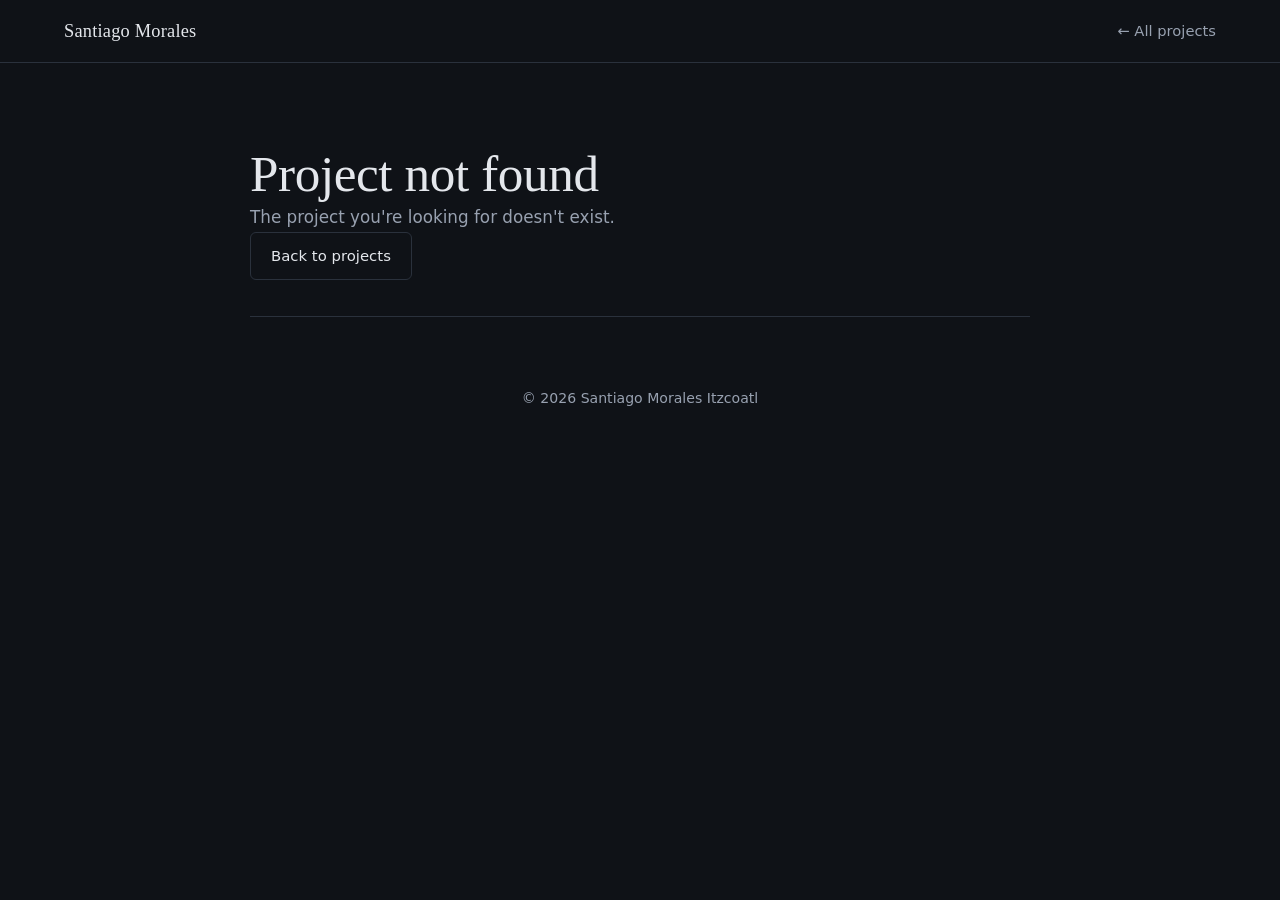
==== project.html @ 07a5fb70 "1.0" ====
<!doctype html>
<html lang="en">
<head>
  <meta charset="utf-8">
  <meta name="viewport" content="width=device-width, initial-scale=1">
  <title>Project — Santiago Morales Itzcoatl</title>
  <meta name="theme-color" content="#0f1217">
  <link rel="stylesheet" href="styles.css">
</head>
<body>

<header class="site-header">
  <a href="index.html" class="logo">Santiago Morales</a>
  <nav>
    <a href="index.html#projects">&larr; All projects</a>
  </nav>
</header>

<main class="detail" id="detail">
  <p class="loading">Loading project…</p>
</main>

<footer class="site-footer">
  <p>&copy; <span id="year"></span> Santiago Morales Itzcoatl</p>
</footer>

<script src="data.js"></script>
<script src="project.js"></script>
</body>
</html>
---- styles.css ----
:root {
  --bg: #0f1217;
  --surface: #161b22;
  --surface-2: #1c222b;
  --border: #2a313c;
  --text: #e4e7ec;
  --muted: #98a1b0;
  --accent: #8ea8c8;      /* azul acero, discreto */
  --accent-strong: #6f8fb5;
  --serif: Georgia, "Times New Roman", "Iowan Old Style", serif;
  --sans: system-ui, -apple-system, "Segoe UI", Roboto, Helvetica, Arial, sans-serif;
  --mono: ui-monospace, "JetBrains Mono", Menlo, Consolas, monospace;
  --radius: 8px;
}

* { box-sizing: border-box; }
html { scroll-behavior: smooth; }
body {
  margin: 0;
  background: var(--bg);
  color: var(--text);
  font-family: var(--sans);
  font-size: 16px;
  line-height: 1.65;
  -webkit-font-smoothing: antialiased;
}
a { color: inherit; }
:focus-visible { outline: 2px solid var(--accent); outline-offset: 3px; }

/* ---------- Header ---------- */
.site-header {
  position: sticky; top: 0; z-index: 10;
  display: flex; justify-content: space-between; align-items: center; flex-wrap: wrap; gap: 12px;
  padding: 16px clamp(20px, 5vw, 72px);
  background: var(--bg);
  border-bottom: 1px solid var(--border);
}
.logo { font-family: var(--serif); font-size: 1.15rem; text-decoration: none; letter-spacing: .2px; }
.site-header nav { display: flex; gap: 26px; flex-wrap: wrap; }
.site-header nav a { text-decoration: none; color: var(--muted); font-size: .92rem; transition: color .2s; }
.site-header nav a:hover { color: var(--text); }

/* ---------- Hero ---------- */
.hero {
  display: grid; grid-template-columns: 1.3fr 1fr; gap: 64px; align-items: center;
  padding: 96px clamp(20px, 7vw, 120px) 80px;
  border-bottom: 1px solid var(--border);
}
.eyebrow { font-size: .8rem; text-transform: uppercase; letter-spacing: 1.6px; color: var(--accent); margin: 0 0 22px; }
.hero h1 { font-family: var(--serif); font-weight: 400; font-size: clamp(2.5rem, 5.5vw, 4rem); line-height: 1.12; margin: 0 0 14px; letter-spacing: -.5px; }
.subtitle { font-size: 1.2rem; color: var(--text); margin: 0 0 16px; }
.lead { color: var(--muted); font-size: 1.05rem; max-width: 56ch; margin: 0; }
.cta-row { display: flex; gap: 12px; flex-wrap: wrap; margin: 34px 0 28px; }
.tags { list-style: none; padding: 0; margin: 0; display: flex; gap: 8px; flex-wrap: wrap; }
.tags li, .chips li {
  font-size: .83rem; padding: 4px 12px; border-radius: 4px;
  border: 1px solid var(--border); color: var(--muted); background: var(--surface);
}

.hero-panel {
  background: var(--surface); border: 1px solid var(--border); border-radius: var(--radius);
  padding: 8px 28px;
}
.panel-row {
  display: flex; justify-content: space-between; gap: 16px; padding: 18px 0;
  border-bottom: 1px solid var(--border); font-size: .95rem;
}
.panel-row:last-child { border-bottom: 0; }
.panel-row span { color: var(--muted); }
.panel-row strong { font-weight: 500; text-align: right; }

/* ---------- Buttons ---------- */
.btn {
  display: inline-block; text-decoration: none; cursor: pointer; text-align: center;
  padding: 11px 20px; border-radius: 6px; font-weight: 500; font-size: .93rem;
  border: 1px solid transparent; font-family: inherit;
  transition: background .2s ease, border-color .2s ease, color .2s ease;
}
.btn-primary { background: var(--accent-strong); color: #fff; }
.btn-primary:hover { background: #5d7ba3; }
.btn-ghost { background: transparent; color: var(--text); border-color: var(--border); }
.btn-ghost:hover { border-color: var(--accent); color: var(--accent); }
.btn-sm { padding: 8px 16px; font-size: .88rem; }

/* ---------- Sections ---------- */
.section { padding: 88px clamp(20px, 7vw, 120px); border-bottom: 1px solid var(--border); }
.section-head { margin-bottom: 40px; }
.section-head h2, .section > h2, .about h2 {
  font-family: var(--serif); font-weight: 400; font-size: clamp(1.9rem, 3.4vw, 2.4rem);
  margin: 0 0 8px; letter-spacing: -.3px;
}
.section-head p { color: var(--muted); margin: 0; }
.group-title {
  font-size: .85rem; font-weight: 600; text-transform: uppercase; letter-spacing: 1.3px;
  color: var(--accent); margin: 56px 0 22px; display: flex; align-items: baseline; gap: 12px;
}
.group-title:first-of-type { margin-top: 0; }
.group-title .sub { color: var(--muted); text-transform: none; letter-spacing: 0; font-weight: 400; font-size: .88rem; }

/* ---------- Cards ---------- */
.grid { display: grid; grid-template-columns: repeat(auto-fill, minmax(280px, 1fr)); gap: 22px; }
.card {
  background: var(--surface); border: 1px solid var(--border); border-radius: var(--radius);
  overflow: hidden; display: flex; flex-direction: column;
  transition: border-color .25s ease, background .25s ease;
}
.card:hover { border-color: #3a4352; background: var(--surface-2); }
.card.is-outdated { opacity: .8; }
.card-cover {
  height: 120px; display: flex; align-items: center; justify-content: center;
  border-bottom: 1px solid var(--border); padding: 16px;
}
.cover-software { background: linear-gradient(135deg, #1a2433, #161b22); }
.cover-game { background: linear-gradient(135deg, #1f2430, #15181f); }
.cover-old { background: #14171c; }
.cover-label {
  font-family: var(--mono); font-size: .95rem; letter-spacing: .6px; color: var(--text); text-align: center;
}
.card-body { padding: 22px; display: flex; flex-direction: column; gap: 10px; flex: 1; }
.card-body h4 { margin: 0; font-family: var(--serif); font-weight: 400; font-size: 1.2rem; }
.card-body .desc { margin: 0; color: var(--muted); font-size: .93rem; }
.meta { margin: 0; font-size: .75rem; color: var(--accent); text-transform: uppercase; letter-spacing: 1px; }
.card-actions { margin-top: auto; padding-top: 10px; }

.badge {
  align-self: flex-start; font-size: .75rem; padding: 3px 10px; border-radius: 4px; border: 1px solid;
}
.badge-progress { color: #d6b36a; border-color: rgba(214,179,106,.35); }
.badge-ok { color: #8fb8a0; border-color: rgba(143,184,160,.35); }
.badge-old { color: #c98b8b; border-color: rgba(201,139,139,.35); }

/* ---------- About ---------- */
.about { display: grid; grid-template-columns: 1.5fr 1fr; gap: 64px; }
.about-text p { color: var(--muted); margin: 0 0 18px; font-size: 1.02rem; }
.about-text .lead-text { color: var(--text); font-family: var(--serif); font-size: 1.25rem; line-height: 1.5; }
.interests { background: var(--surface); border: 1px solid var(--border); border-radius: var(--radius); padding: 28px; align-self: start; }
.interests h3 { margin: 0 0 8px; font-size: .85rem; text-transform: uppercase; letter-spacing: 1.2px; color: var(--accent); font-weight: 600; }
.interests ul { list-style: none; padding: 0; margin: 0; }
.interests li { padding: 10px 0; border-bottom: 1px solid var(--border); color: var(--muted); font-size: .95rem; }
.interests li:last-child { border-bottom: 0; }

/* ---------- Skills ---------- */
.skills-grid { display: grid; grid-template-columns: repeat(auto-fit, minmax(230px, 1fr)); gap: 22px; }
.skill-group { background: var(--surface); border: 1px solid var(--border); border-radius: var(--radius); padding: 26px; }
.skill-group h3 { margin: 0 0 16px; font-size: .85rem; text-transform: uppercase; letter-spacing: 1.2px; color: var(--accent); font-weight: 600; }
.chips { list-style: none; padding: 0; margin: 0; display: flex; flex-wrap: wrap; gap: 8px; }

/* ---------- Ecosystem ---------- */
.eco-grid { display: grid; grid-template-columns: repeat(auto-fit, minmax(280px, 1fr)); gap: 22px; }
.eco-card { background: var(--surface); border: 1px solid var(--border); border-radius: var(--radius); padding: 30px; }
.eco-card h3 { margin: 0 0 10px; font-family: var(--serif); font-weight: 400; font-size: 1.35rem; }
.eco-card p { color: var(--muted); margin: 0 0 16px; }
.link { color: var(--accent); text-decoration: none; font-size: .92rem; }
.link:hover { text-decoration: underline; }

/* ---------- Contact ---------- */
.contact { text-align: center; }
.contact h2 { font-family: var(--serif); font-weight: 400; font-size: clamp(1.9rem, 3.4vw, 2.4rem); margin: 0 0 10px; }
.contact .lead { margin: 0 auto; }
.contact-links { list-style: none; padding: 0; margin: 36px 0 0; display: flex; gap: 14px; justify-content: center; flex-wrap: wrap; }
.contact-links a {
  display: inline-block; padding: 11px 22px; border: 1px solid var(--border); border-radius: 6px;
  text-decoration: none; background: var(--surface); transition: border-color .2s, color .2s;
}
.contact-links a:hover { border-color: var(--accent); color: var(--accent); }

/* ---------- Footer ---------- */
.site-footer { text-align: center; padding: 30px; color: var(--muted); font-size: .88rem; }
.site-footer p { margin: 0; }

/* ---------- Detail page ---------- */
.detail { max-width: 860px; margin: 0 auto; padding: 72px clamp(20px, 5vw, 40px) 40px; }
.loading { color: var(--muted); }
.detail-head { padding-bottom: 36px; border-bottom: 1px solid var(--border); }
.back { display: inline-block; color: var(--muted); text-decoration: none; font-size: .9rem; margin-bottom: 26px; }
.back:hover { color: var(--accent); }
.detail-head h1 { font-family: var(--serif); font-weight: 400; font-size: clamp(2.2rem, 4.5vw, 3.2rem); line-height: 1.15; margin: 10px 0 0; letter-spacing: -.4px; }
.facts { display: flex; gap: 40px; flex-wrap: wrap; margin-top: 28px; }
.fact { display: flex; flex-direction: column; gap: 4px; }
.fact span { font-size: .75rem; text-transform: uppercase; letter-spacing: 1.2px; color: var(--muted); }
.fact strong { font-weight: 500; }
.block { padding: 36px 0; border-bottom: 1px solid var(--border); }
.block:last-child { border-bottom: 0; }
.block h2 { font-size: .85rem; text-transform: uppercase; letter-spacing: 1.3px; color: var(--accent); font-weight: 600; margin: 0 0 16px; }
.body { color: var(--text); font-size: 1.05rem; line-height: 1.75; margin: 0; }
.list { margin: 0; padding-left: 20px; color: var(--muted); }
.list li { margin-bottom: 8px; }
.list.ordered { padding-left: 22px; }
.link-row { display: flex; gap: 12px; flex-wrap: wrap; }
.note { color: var(--muted); font-size: .9rem; margin: 16px 0 0; }

/* ---------- Responsive ---------- */
@media (max-width: 900px) {
  .hero { grid-template-columns: 1fr; gap: 44px; padding-top: 64px; }
  .about { grid-template-columns: 1fr; gap: 40px; }
}
@media (max-width: 600px) {
  .site-header { flex-direction: column; align-items: flex-start; }
  .section { padding: 64px 20px; }
  .facts { gap: 24px; }
}
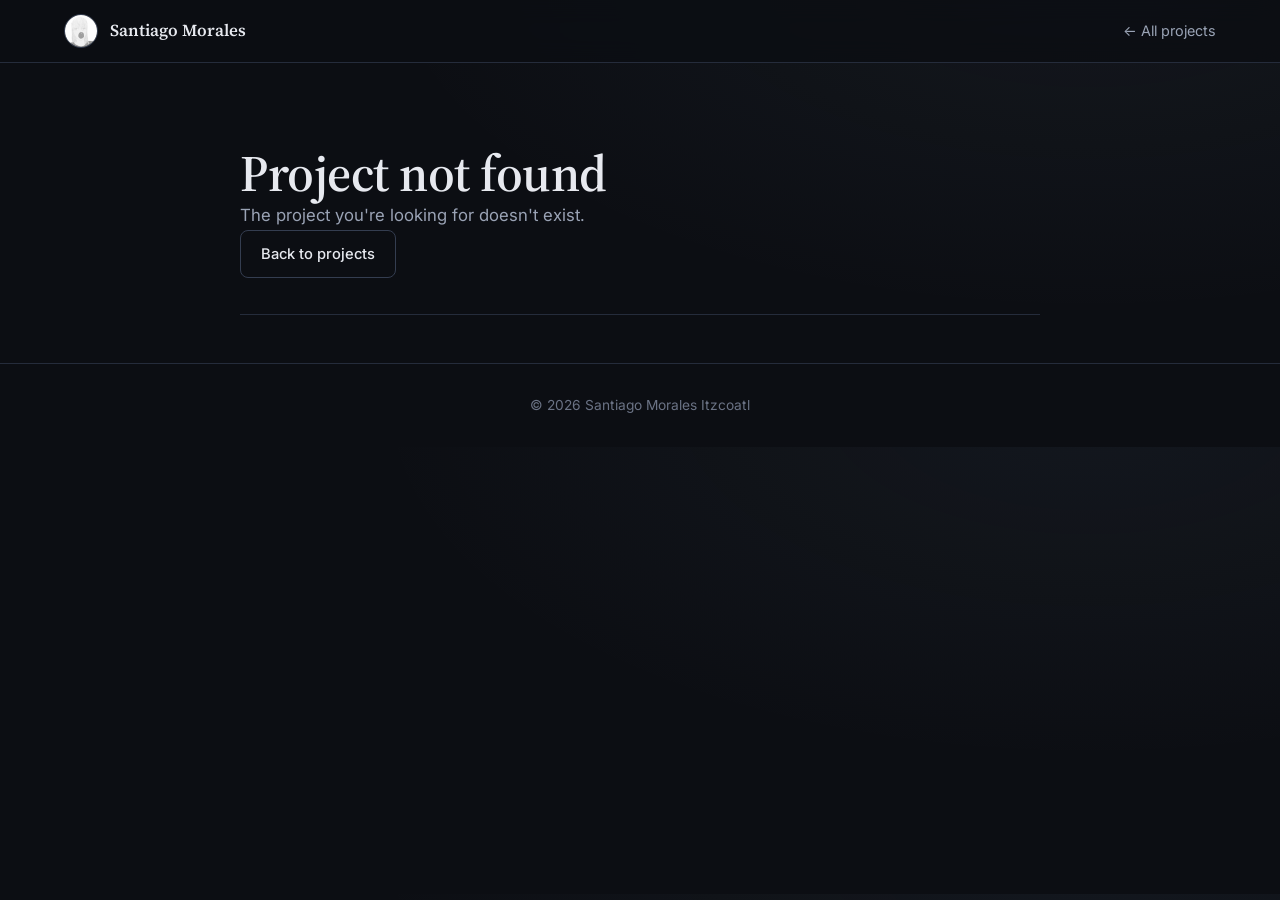
==== commit 8e07c80a: "2.0" ====
--- a/project.html
+++ b/project.html
@@ -5,12 +5,16 @@
   <meta name="viewport" content="width=device-width, initial-scale=1">
   <title>Project — Santiago Morales Itzcoatl</title>
   <meta name="theme-color" content="#0f1217">
+  <link rel="icon" href="media/favicon.png" type="image/png">
+  <link rel="preconnect" href="https://fonts.googleapis.com">
+  <link rel="preconnect" href="https://fonts.gstatic.com" crossorigin>
+  <link href="https://fonts.googleapis.com/css2?family=Inter:wght@400;500;600&family=Source+Serif+4:opsz,wght@8..60,400;8..60,600&family=JetBrains+Mono:wght@400;500&display=swap" rel="stylesheet">
   <link rel="stylesheet" href="styles.css">
 </head>
 <body>
 
 <header class="site-header">
-  <a href="index.html" class="logo">Santiago Morales</a>
+  <a href="index.html" class="logo"><img src="media/avatar.jpg" alt="" width="34" height="34"><span>Santiago Morales</span></a>
   <nav>
     <a href="index.html#projects">&larr; All projects</a>
   </nav>
--- a/styles.css
+++ b/styles.css
@@ -1,201 +1,359 @@
+/* ==========================================================
+   Base
+   ========================================================== */
 :root {
-  --bg: #0f1217;
-  --surface: #161b22;
-  --surface-2: #1c222b;
-  --border: #2a313c;
-  --text: #e4e7ec;
-  --muted: #98a1b0;
-  --accent: #8ea8c8;      /* azul acero, discreto */
-  --accent-strong: #6f8fb5;
-  --serif: Georgia, "Times New Roman", "Iowan Old Style", serif;
-  --sans: system-ui, -apple-system, "Segoe UI", Roboto, Helvetica, Arial, sans-serif;
-  --mono: ui-monospace, "JetBrains Mono", Menlo, Consolas, monospace;
-  --radius: 8px;
-}
+  --bg: #0c0e13;
+  --surface: #151923;
+  --surface-2: #1b2130;
+  --border: #252c3b;
+  --border-strong: #343d50;
+  --text: #e7e9ef;
+  --muted: #9aa3b5;
+  --faint: #6b7385;
+
+  /* Acento por defecto (software). Los temas lo sobreescriben. */
+  --accent: #8fb4d9;
+  --accent-line: rgba(143, 180, 217, .35);
+
+  --serif: "Source Serif 4", Georgia, "Times New Roman", serif;
+  --sans: "Inter", system-ui, -apple-system, "Segoe UI", Roboto, Helvetica, Arial, sans-serif;
+  --mono: "JetBrains Mono", ui-monospace, Menlo, Consolas, monospace;
+  --radius: 10px;
+  --radius-lg: 14px;
+}
+
+/* Temas por tipo de proyecto */
+[data-theme="software"] { --accent: #8fb4d9; --accent-line: rgba(143,180,217,.35); }
+[data-theme="security"] { --accent: #86c7a4; --accent-line: rgba(134,199,164,.35); }
+[data-theme="game"]     { --accent: #b8a3e0; --accent-line: rgba(184,163,224,.35); }
+[data-theme="web"]      { --accent: #e0b77f; --accent-line: rgba(224,183,127,.35); }
+[data-theme="outdated"] { --accent: #8a929e; --accent-line: rgba(138,146,158,.35); }
 
 * { box-sizing: border-box; }
 html { scroll-behavior: smooth; }
 body {
   margin: 0;
-  background: var(--bg);
+  background:
+    radial-gradient(1200px 600px at 85% -10%, rgba(143,180,217,.06), transparent 60%),
+    var(--bg);
   color: var(--text);
   font-family: var(--sans);
   font-size: 16px;
   line-height: 1.65;
   -webkit-font-smoothing: antialiased;
 }
+img { display: block; max-width: 100%; }
 a { color: inherit; }
-:focus-visible { outline: 2px solid var(--accent); outline-offset: 3px; }
-
-/* ---------- Header ---------- */
+:focus-visible { outline: 2px solid var(--accent); outline-offset: 3px; border-radius: 4px; }
+::selection { background: var(--accent); color: #0c0e13; }
+
+/* ==========================================================
+   Header
+   ========================================================== */
 .site-header {
-  position: sticky; top: 0; z-index: 10;
-  display: flex; justify-content: space-between; align-items: center; flex-wrap: wrap; gap: 12px;
-  padding: 16px clamp(20px, 5vw, 72px);
-  background: var(--bg);
+  position: sticky; top: 0; z-index: 20;
+  display: flex; justify-content: space-between; align-items: center; flex-wrap: wrap; gap: 14px;
+  padding: 14px clamp(20px, 5vw, 72px);
+  background: rgba(12, 14, 19, .82);
+  backdrop-filter: blur(12px);
+  -webkit-backdrop-filter: blur(12px);
   border-bottom: 1px solid var(--border);
 }
-.logo { font-family: var(--serif); font-size: 1.15rem; text-decoration: none; letter-spacing: .2px; }
-.site-header nav { display: flex; gap: 26px; flex-wrap: wrap; }
-.site-header nav a { text-decoration: none; color: var(--muted); font-size: .92rem; transition: color .2s; }
+.logo {
+  display: inline-flex; align-items: center; gap: 12px;
+  text-decoration: none; font-family: var(--serif); font-weight: 600; font-size: 1.05rem;
+}
+.logo img {
+  width: 34px; height: 34px; border-radius: 50%; object-fit: cover;
+  border: 1px solid var(--border-strong);
+}
+.site-header nav { display: flex; gap: 24px; flex-wrap: wrap; align-items: center; }
+.site-header nav a {
+  text-decoration: none; color: var(--muted); font-size: .9rem; position: relative; padding: 4px 0;
+  transition: color .2s;
+}
 .site-header nav a:hover { color: var(--text); }
-
-/* ---------- Hero ---------- */
+.site-header nav a::after {
+  content: ""; position: absolute; left: 0; right: 0; bottom: -2px; height: 1px;
+  background: var(--accent); transform: scaleX(0); transform-origin: left; transition: transform .25s ease;
+}
+.site-header nav a:hover::after { transform: scaleX(1); }
+
+/* ==========================================================
+   Hero
+   ========================================================== */
 .hero {
-  display: grid; grid-template-columns: 1.3fr 1fr; gap: 64px; align-items: center;
-  padding: 96px clamp(20px, 7vw, 120px) 80px;
+  display: grid; grid-template-columns: 1.25fr 1fr; gap: clamp(40px, 6vw, 88px); align-items: center;
+  padding: clamp(72px, 10vw, 112px) clamp(20px, 7vw, 120px) clamp(64px, 8vw, 96px);
   border-bottom: 1px solid var(--border);
 }
-.eyebrow { font-size: .8rem; text-transform: uppercase; letter-spacing: 1.6px; color: var(--accent); margin: 0 0 22px; }
-.hero h1 { font-family: var(--serif); font-weight: 400; font-size: clamp(2.5rem, 5.5vw, 4rem); line-height: 1.12; margin: 0 0 14px; letter-spacing: -.5px; }
-.subtitle { font-size: 1.2rem; color: var(--text); margin: 0 0 16px; }
-.lead { color: var(--muted); font-size: 1.05rem; max-width: 56ch; margin: 0; }
-.cta-row { display: flex; gap: 12px; flex-wrap: wrap; margin: 34px 0 28px; }
+.eyebrow {
+  display: inline-flex; align-items: center; gap: 10px;
+  font-size: .78rem; font-weight: 500; text-transform: uppercase; letter-spacing: 1.6px;
+  color: var(--muted); margin: 0 0 22px;
+}
+.eyebrow::before { content: ""; width: 26px; height: 1px; background: var(--accent); }
+.hero h1 {
+  font-family: var(--serif); font-weight: 600;
+  font-size: clamp(2.6rem, 5.6vw, 4.2rem); line-height: 1.05; letter-spacing: -.8px; margin: 0 0 14px;
+}
+.subtitle { font-size: 1.15rem; margin: 0 0 14px; color: var(--text); font-weight: 500; }
+.lead { color: var(--muted); font-size: 1.05rem; max-width: 52ch; margin: 0; }
+.cta-row { display: flex; gap: 12px; flex-wrap: wrap; margin: 34px 0 30px; }
 .tags { list-style: none; padding: 0; margin: 0; display: flex; gap: 8px; flex-wrap: wrap; }
 .tags li, .chips li {
-  font-size: .83rem; padding: 4px 12px; border-radius: 4px;
-  border: 1px solid var(--border); color: var(--muted); background: var(--surface);
-}
-
-.hero-panel {
-  background: var(--surface); border: 1px solid var(--border); border-radius: var(--radius);
-  padding: 8px 28px;
-}
+  font-size: .82rem; padding: 5px 12px; border-radius: 999px;
+  border: 1px solid var(--border-strong); color: var(--muted); background: var(--surface);
+}
+
+.hero-side { display: flex; flex-direction: column; gap: 18px; }
+.avatar-card {
+  margin: 0; background: linear-gradient(160deg, var(--surface-2), var(--surface));
+  border: 1px solid var(--border); border-radius: var(--radius-lg);
+  padding: 28px; display: flex; align-items: center; gap: 22px;
+}
+.avatar-card img {
+  width: 96px; height: 96px; border-radius: 50%; object-fit: cover;
+  border: 2px solid var(--accent-line); flex-shrink: 0;
+}
+.avatar-card figcaption { display: flex; flex-direction: column; gap: 4px; }
+.avatar-card strong { font-family: var(--serif); font-weight: 600; font-size: 1.15rem; line-height: 1.25; }
+.avatar-card span { color: var(--muted); font-size: .9rem; }
+
+.hero-panel { background: var(--surface); border: 1px solid var(--border); border-radius: var(--radius-lg); padding: 6px 26px; }
 .panel-row {
-  display: flex; justify-content: space-between; gap: 16px; padding: 18px 0;
-  border-bottom: 1px solid var(--border); font-size: .95rem;
+  display: flex; justify-content: space-between; align-items: baseline; gap: 16px;
+  padding: 16px 0; border-bottom: 1px solid var(--border); font-size: .93rem;
 }
 .panel-row:last-child { border-bottom: 0; }
-.panel-row span { color: var(--muted); }
+.panel-row span { color: var(--faint); font-size: .8rem; text-transform: uppercase; letter-spacing: 1px; }
 .panel-row strong { font-weight: 500; text-align: right; }
 
-/* ---------- Buttons ---------- */
+/* ==========================================================
+   Buttons
+   ========================================================== */
 .btn {
-  display: inline-block; text-decoration: none; cursor: pointer; text-align: center;
-  padding: 11px 20px; border-radius: 6px; font-weight: 500; font-size: .93rem;
-  border: 1px solid transparent; font-family: inherit;
-  transition: background .2s ease, border-color .2s ease, color .2s ease;
-}
-.btn-primary { background: var(--accent-strong); color: #fff; }
-.btn-primary:hover { background: #5d7ba3; }
-.btn-ghost { background: transparent; color: var(--text); border-color: var(--border); }
+  display: inline-flex; align-items: center; justify-content: center; gap: 8px;
+  text-decoration: none; cursor: pointer; text-align: center;
+  padding: 11px 20px; border-radius: 8px; font-weight: 500; font-size: .92rem; font-family: inherit;
+  border: 1px solid transparent;
+  transition: background .2s ease, border-color .2s ease, color .2s ease, filter .2s ease;
+}
+.btn-primary { background: var(--accent); color: #0c0e13; }
+.btn-primary:hover { filter: brightness(1.08); }
+.btn-ghost { background: transparent; color: var(--text); border-color: var(--border-strong); }
 .btn-ghost:hover { border-color: var(--accent); color: var(--accent); }
-.btn-sm { padding: 8px 16px; font-size: .88rem; }
-
-/* ---------- Sections ---------- */
-.section { padding: 88px clamp(20px, 7vw, 120px); border-bottom: 1px solid var(--border); }
-.section-head { margin-bottom: 40px; }
+.btn-sm { padding: 8px 14px; font-size: .86rem; }
+
+/* ==========================================================
+   Sections
+   ========================================================== */
+.section { padding: clamp(72px, 9vw, 104px) clamp(20px, 7vw, 120px); border-bottom: 1px solid var(--border); }
+.section-head { margin-bottom: 44px; }
 .section-head h2, .section > h2, .about h2 {
-  font-family: var(--serif); font-weight: 400; font-size: clamp(1.9rem, 3.4vw, 2.4rem);
-  margin: 0 0 8px; letter-spacing: -.3px;
+  font-family: var(--serif); font-weight: 600; font-size: clamp(1.9rem, 3.4vw, 2.5rem);
+  margin: 0 0 8px; letter-spacing: -.4px;
 }
 .section-head p { color: var(--muted); margin: 0; }
 .group-title {
-  font-size: .85rem; font-weight: 600; text-transform: uppercase; letter-spacing: 1.3px;
-  color: var(--accent); margin: 56px 0 22px; display: flex; align-items: baseline; gap: 12px;
+  display: flex; align-items: center; gap: 14px;
+  font-size: .8rem; font-weight: 600; text-transform: uppercase; letter-spacing: 1.5px;
+  color: var(--muted); margin: 60px 0 22px;
 }
 .group-title:first-of-type { margin-top: 0; }
-.group-title .sub { color: var(--muted); text-transform: none; letter-spacing: 0; font-weight: 400; font-size: .88rem; }
-
-/* ---------- Cards ---------- */
-.grid { display: grid; grid-template-columns: repeat(auto-fill, minmax(280px, 1fr)); gap: 22px; }
+.group-title::after { content: ""; flex: 1; height: 1px; background: var(--border); }
+.group-title .sub { color: var(--faint); text-transform: none; letter-spacing: 0; font-weight: 400; font-size: .85rem; }
+
+/* ==========================================================
+   Project cards
+   ========================================================== */
+.grid { display: grid; grid-template-columns: repeat(auto-fill, minmax(290px, 1fr)); gap: 22px; }
 .card {
-  background: var(--surface); border: 1px solid var(--border); border-radius: var(--radius);
-  overflow: hidden; display: flex; flex-direction: column;
-  transition: border-color .25s ease, background .25s ease;
-}
-.card:hover { border-color: #3a4352; background: var(--surface-2); }
-.card.is-outdated { opacity: .8; }
+  background: var(--surface); border: 1px solid var(--border); border-radius: var(--radius-lg);
+  overflow: hidden; display: flex; flex-direction: column; position: relative;
+  transition: border-color .25s ease, transform .25s ease, background .25s ease;
+}
+.card::before {
+  content: ""; position: absolute; left: 0; top: 0; right: 0; height: 2px;
+  background: var(--accent); opacity: .85;
+}
+.card:hover { border-color: var(--accent-line); transform: translateY(-2px); background: var(--surface-2); }
+.card.is-outdated { opacity: .75; }
+.card.is-outdated::before { opacity: .4; }
 .card-cover {
-  height: 120px; display: flex; align-items: center; justify-content: center;
-  border-bottom: 1px solid var(--border); padding: 16px;
-}
-.cover-software { background: linear-gradient(135deg, #1a2433, #161b22); }
-.cover-game { background: linear-gradient(135deg, #1f2430, #15181f); }
-.cover-old { background: #14171c; }
+  height: 150px; display: flex; align-items: center; justify-content: center;
+  border-bottom: 1px solid var(--border); padding: 16px; position: relative; overflow: hidden;
+}
+.cover-software { background: radial-gradient(120% 90% at 0% 0%, rgba(143,180,217,.16), transparent 60%), #121722; }
+.cover-game     { background: radial-gradient(120% 90% at 100% 0%, rgba(184,163,224,.16), transparent 60%), #13121b; }
+.cover-old      { background: #12151b; }
+.theme-security .cover-software { background: radial-gradient(120% 90% at 0% 0%, rgba(134,199,164,.16), transparent 60%), #111a17; }
+.theme-web .cover-software      { background: radial-gradient(120% 90% at 0% 0%, rgba(224,183,127,.16), transparent 60%), #17140f; }
+.card-cover.has-img { padding: 0; background: #0a0c10; }
+.card-cover.has-img img { width: 100%; height: 100%; object-fit: contain; padding: 14px; }
 .cover-label {
-  font-family: var(--mono); font-size: .95rem; letter-spacing: .6px; color: var(--text); text-align: center;
+  font-family: var(--mono); font-size: .9rem; letter-spacing: .5px; color: var(--text); text-align: center;
 }
 .card-body { padding: 22px; display: flex; flex-direction: column; gap: 10px; flex: 1; }
-.card-body h4 { margin: 0; font-family: var(--serif); font-weight: 400; font-size: 1.2rem; }
-.card-body .desc { margin: 0; color: var(--muted); font-size: .93rem; }
-.meta { margin: 0; font-size: .75rem; color: var(--accent); text-transform: uppercase; letter-spacing: 1px; }
+.card-body h4 { margin: 0; font-family: var(--serif); font-weight: 600; font-size: 1.2rem; line-height: 1.3; }
+.card-body .desc { margin: 0; color: var(--muted); font-size: .92rem; }
+.meta {
+  margin: 0; font-size: .72rem; font-weight: 500; color: var(--accent);
+  text-transform: uppercase; letter-spacing: 1.1px;
+}
 .card-actions { margin-top: auto; padding-top: 10px; }
 
 .badge {
-  align-self: flex-start; font-size: .75rem; padding: 3px 10px; border-radius: 4px; border: 1px solid;
-}
-.badge-progress { color: #d6b36a; border-color: rgba(214,179,106,.35); }
-.badge-ok { color: #8fb8a0; border-color: rgba(143,184,160,.35); }
-.badge-old { color: #c98b8b; border-color: rgba(201,139,139,.35); }
-
-/* ---------- About ---------- */
-.about { display: grid; grid-template-columns: 1.5fr 1fr; gap: 64px; }
+  align-self: flex-start; font-size: .74rem; font-weight: 500; padding: 3px 10px; border-radius: 999px; border: 1px solid;
+}
+.badge-progress { color: #dcb873; border-color: rgba(220,184,115,.35); background: rgba(220,184,115,.07); }
+.badge-ok       { color: #8fc4a6; border-color: rgba(143,196,166,.35); background: rgba(143,196,166,.07); }
+.badge-old      { color: #c9999a; border-color: rgba(201,153,154,.35); background: rgba(201,153,154,.07); }
+
+/* ==========================================================
+   About
+   ========================================================== */
+.about { display: grid; grid-template-columns: 1.5fr 1fr; gap: clamp(40px, 6vw, 80px); }
 .about-text p { color: var(--muted); margin: 0 0 18px; font-size: 1.02rem; }
-.about-text .lead-text { color: var(--text); font-family: var(--serif); font-size: 1.25rem; line-height: 1.5; }
-.interests { background: var(--surface); border: 1px solid var(--border); border-radius: var(--radius); padding: 28px; align-self: start; }
-.interests h3 { margin: 0 0 8px; font-size: .85rem; text-transform: uppercase; letter-spacing: 1.2px; color: var(--accent); font-weight: 600; }
+.about-text .lead-text {
+  color: var(--text); font-family: var(--serif); font-size: 1.32rem; line-height: 1.5; font-weight: 400;
+}
+.interests {
+  background: var(--surface); border: 1px solid var(--border); border-radius: var(--radius-lg);
+  padding: 28px; align-self: start;
+}
+.interests h3 { margin: 0 0 10px; font-size: .78rem; text-transform: uppercase; letter-spacing: 1.3px; color: var(--muted); font-weight: 600; }
 .interests ul { list-style: none; padding: 0; margin: 0; }
-.interests li { padding: 10px 0; border-bottom: 1px solid var(--border); color: var(--muted); font-size: .95rem; }
+.interests li {
+  padding: 11px 0; border-bottom: 1px solid var(--border); color: var(--muted); font-size: .94rem;
+  display: flex; align-items: center; gap: 10px;
+}
+.interests li::before { content: ""; width: 6px; height: 6px; border-radius: 50%; background: var(--accent); opacity: .8; }
 .interests li:last-child { border-bottom: 0; }
 
-/* ---------- Skills ---------- */
+/* ==========================================================
+   Skills
+   ========================================================== */
 .skills-grid { display: grid; grid-template-columns: repeat(auto-fit, minmax(230px, 1fr)); gap: 22px; }
-.skill-group { background: var(--surface); border: 1px solid var(--border); border-radius: var(--radius); padding: 26px; }
-.skill-group h3 { margin: 0 0 16px; font-size: .85rem; text-transform: uppercase; letter-spacing: 1.2px; color: var(--accent); font-weight: 600; }
+.skill-group {
+  background: var(--surface); border: 1px solid var(--border); border-radius: var(--radius-lg); padding: 26px;
+}
+.skill-group h3 {
+  margin: 0 0 16px; font-size: .78rem; text-transform: uppercase; letter-spacing: 1.3px; color: var(--muted); font-weight: 600;
+}
 .chips { list-style: none; padding: 0; margin: 0; display: flex; flex-wrap: wrap; gap: 8px; }
 
-/* ---------- Ecosystem ---------- */
+.setup { margin: 28px 0 0; border: 1px solid var(--border); border-radius: var(--radius-lg); overflow: hidden; background: #0a0c10; }
+.setup img { width: 100%; height: auto; display: block; }
+.setup figcaption { padding: 14px 20px; color: var(--muted); font-size: .9rem; border-top: 1px solid var(--border); }
+
+/* ==========================================================
+   Ecosystem
+   ========================================================== */
 .eco-grid { display: grid; grid-template-columns: repeat(auto-fit, minmax(280px, 1fr)); gap: 22px; }
-.eco-card { background: var(--surface); border: 1px solid var(--border); border-radius: var(--radius); padding: 30px; }
-.eco-card h3 { margin: 0 0 10px; font-family: var(--serif); font-weight: 400; font-size: 1.35rem; }
+.eco-card {
+  background: var(--surface); border: 1px solid var(--border); border-radius: var(--radius-lg); padding: 30px;
+}
+.eco-card h3 { margin: 0 0 10px; font-family: var(--serif); font-weight: 600; font-size: 1.3rem; }
 .eco-card p { color: var(--muted); margin: 0 0 16px; }
 .link { color: var(--accent); text-decoration: none; font-size: .92rem; }
 .link:hover { text-decoration: underline; }
 
-/* ---------- Contact ---------- */
+/* ==========================================================
+   Certificates & Moments
+   ========================================================== */
+.cert-grid, .moment-grid { display: grid; grid-template-columns: repeat(auto-fill, minmax(300px, 1fr)); gap: 22px; }
+.cert, .moment {
+  margin: 0; background: var(--surface); border: 1px solid var(--border); border-radius: var(--radius-lg);
+  overflow: hidden; display: flex; flex-direction: column; transition: border-color .25s ease;
+}
+.cert:hover, .moment:hover { border-color: var(--border-strong); }
+.cert-img, .moment-img { background: #0a0c10; aspect-ratio: 4 / 3; overflow: hidden; }
+.cert-img img { width: 100%; height: 100%; object-fit: contain; }
+.moment-img img { width: 100%; height: 100%; object-fit: cover; }
+.cert figcaption, .moment figcaption { padding: 20px; display: flex; flex-direction: column; gap: 8px; }
+.cert h4, .moment h4 { margin: 0; font-family: var(--serif); font-weight: 600; font-size: 1.08rem; line-height: 1.35; }
+.cert .desc, .moment .desc { margin: 0; color: var(--muted); font-size: .9rem; }
+
+/* ==========================================================
+   Contact
+   ========================================================== */
 .contact { text-align: center; }
-.contact h2 { font-family: var(--serif); font-weight: 400; font-size: clamp(1.9rem, 3.4vw, 2.4rem); margin: 0 0 10px; }
+.contact h2 { font-family: var(--serif); font-weight: 600; font-size: clamp(1.9rem, 3.4vw, 2.5rem); margin: 0 0 10px; }
 .contact .lead { margin: 0 auto; }
 .contact-links { list-style: none; padding: 0; margin: 36px 0 0; display: flex; gap: 14px; justify-content: center; flex-wrap: wrap; }
 .contact-links a {
-  display: inline-block; padding: 11px 22px; border: 1px solid var(--border); border-radius: 6px;
+  display: inline-block; padding: 12px 24px; border: 1px solid var(--border-strong); border-radius: 8px;
   text-decoration: none; background: var(--surface); transition: border-color .2s, color .2s;
 }
 .contact-links a:hover { border-color: var(--accent); color: var(--accent); }
 
-/* ---------- Footer ---------- */
-.site-footer { text-align: center; padding: 30px; color: var(--muted); font-size: .88rem; }
+/* ==========================================================
+   Footer
+   ========================================================== */
+.site-footer { text-align: center; padding: 30px; color: var(--faint); font-size: .86rem; border-top: 1px solid var(--border); }
 .site-footer p { margin: 0; }
 
-/* ---------- Detail page ---------- */
-.detail { max-width: 860px; margin: 0 auto; padding: 72px clamp(20px, 5vw, 40px) 40px; }
+/* ==========================================================
+   Project detail page
+   ========================================================== */
+.detail { max-width: 880px; margin: 0 auto; padding: 72px clamp(20px, 5vw, 40px) 48px; }
 .loading { color: var(--muted); }
 .detail-head { padding-bottom: 36px; border-bottom: 1px solid var(--border); }
 .back { display: inline-block; color: var(--muted); text-decoration: none; font-size: .9rem; margin-bottom: 26px; }
 .back:hover { color: var(--accent); }
-.detail-head h1 { font-family: var(--serif); font-weight: 400; font-size: clamp(2.2rem, 4.5vw, 3.2rem); line-height: 1.15; margin: 10px 0 0; letter-spacing: -.4px; }
+.detail-cover {
+  width: 100%; max-height: 300px; object-fit: contain; margin: 0 0 28px;
+  background: #0a0c10; border: 1px solid var(--border); border-radius: var(--radius-lg); padding: 18px;
+}
+.detail-head h1 {
+  font-family: var(--serif); font-weight: 600; font-size: clamp(2.2rem, 4.6vw, 3.2rem);
+  line-height: 1.12; margin: 10px 0 0; letter-spacing: -.5px;
+}
 .facts { display: flex; gap: 40px; flex-wrap: wrap; margin-top: 28px; }
-.fact { display: flex; flex-direction: column; gap: 4px; }
-.fact span { font-size: .75rem; text-transform: uppercase; letter-spacing: 1.2px; color: var(--muted); }
+.fact { display: flex; flex-direction: column; gap: 6px; }
+.fact span { font-size: .72rem; text-transform: uppercase; letter-spacing: 1.2px; color: var(--faint); }
 .fact strong { font-weight: 500; }
-.block { padding: 36px 0; border-bottom: 1px solid var(--border); }
+.block { padding: 38px 0; border-bottom: 1px solid var(--border); }
 .block:last-child { border-bottom: 0; }
-.block h2 { font-size: .85rem; text-transform: uppercase; letter-spacing: 1.3px; color: var(--accent); font-weight: 600; margin: 0 0 16px; }
-.body { color: var(--text); font-size: 1.05rem; line-height: 1.75; margin: 0; }
+.block h2 {
+  font-size: .78rem; text-transform: uppercase; letter-spacing: 1.4px; color: var(--accent); font-weight: 600; margin: 0 0 18px;
+}
+.body { color: var(--text); font-size: 1.06rem; line-height: 1.75; margin: 0; }
 .list { margin: 0; padding-left: 20px; color: var(--muted); }
 .list li { margin-bottom: 8px; }
 .list.ordered { padding-left: 22px; }
 .link-row { display: flex; gap: 12px; flex-wrap: wrap; }
-.note { color: var(--muted); font-size: .9rem; margin: 16px 0 0; }
-
-/* ---------- Responsive ---------- */
+.note { color: var(--faint); font-size: .9rem; margin: 16px 0 0; }
+
+.gallery { display: grid; grid-template-columns: repeat(auto-fill, minmax(220px, 1fr)); gap: 14px; }
+.gallery-item {
+  display: block; border: 1px solid var(--border); border-radius: var(--radius); overflow: hidden;
+  background: #0a0c10; transition: border-color .2s, transform .2s;
+}
+.gallery-item:hover { border-color: var(--accent-line); transform: translateY(-2px); }
+.gallery-item img { width: 100%; aspect-ratio: 16 / 10; object-fit: cover; }
+.videos { display: flex; flex-direction: column; gap: 16px; }
+.video {
+  position: relative; width: 100%; aspect-ratio: 16 / 9; border-radius: var(--radius-lg);
+  overflow: hidden; border: 1px solid var(--border); background: #000;
+}
+.video iframe { position: absolute; inset: 0; width: 100%; height: 100%; border: 0; }
+
+/* ==========================================================
+   Responsive
+   ========================================================== */
 @media (max-width: 900px) {
-  .hero { grid-template-columns: 1fr; gap: 44px; padding-top: 64px; }
-  .about { grid-template-columns: 1fr; gap: 40px; }
+  .hero { grid-template-columns: 1fr; }
+  .about { grid-template-columns: 1fr; }
 }
 @media (max-width: 600px) {
   .site-header { flex-direction: column; align-items: flex-start; }
   .section { padding: 64px 20px; }
   .facts { gap: 24px; }
-}
+  .avatar-card { padding: 22px; }
+  .avatar-card img { width: 76px; height: 76px; }
+}
+@media (prefers-reduced-motion: reduce) {
+  *, *::before, *::after { transition: none !important; scroll-behavior: auto !important; }
+}
